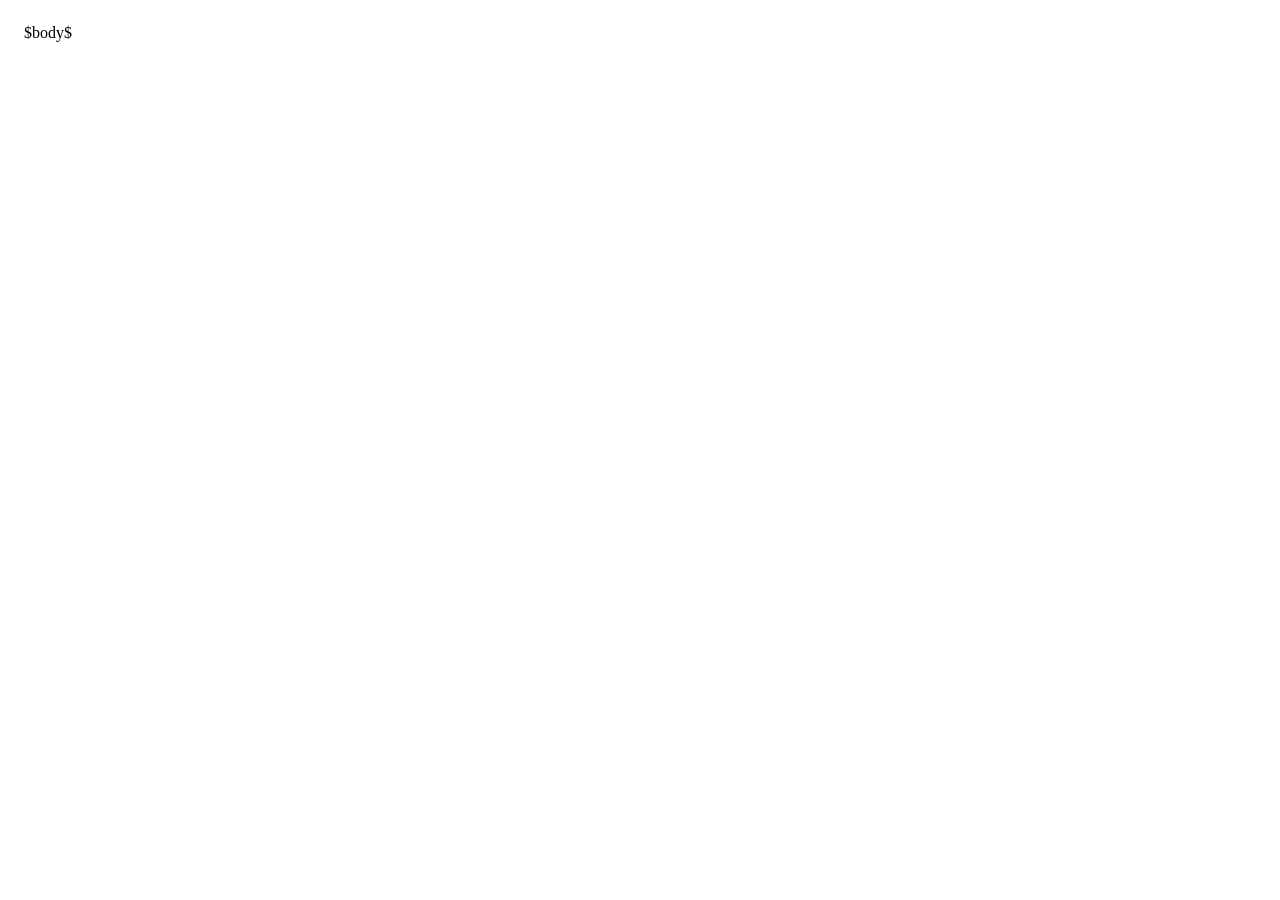
==== template.html @ 184437ca "New styles, compile script, etc" ====
<!doctype html>
<html lang="en">
  <head>
    <title>samcf.me</title>
    <meta name="viewport" content="width=device-width, initial-scale=1" />
    <meta name="author" content="Sam Ferrell" />
    <link rel="stylesheet" href="/normalize.css" />
    <style>
      body {
        font-family: Charter, "Bitstream Charter", "Sitka Text", Cambria, serif;
        font-size: 16px;
        margin: 24px;
      }

      main {
        max-width: 640px;
      }

      @scope (article) {
        h1 {
          font-size: 22px;
          font-weight: normal;
        }

        pre {
          overflow-x: hidden;
        }

        code {
          font-size: 12px;
        }
      }
    </style>
  </head>
  <body>
    <main>
      <article>$body$</article>
    </main>
  </body>
</html>
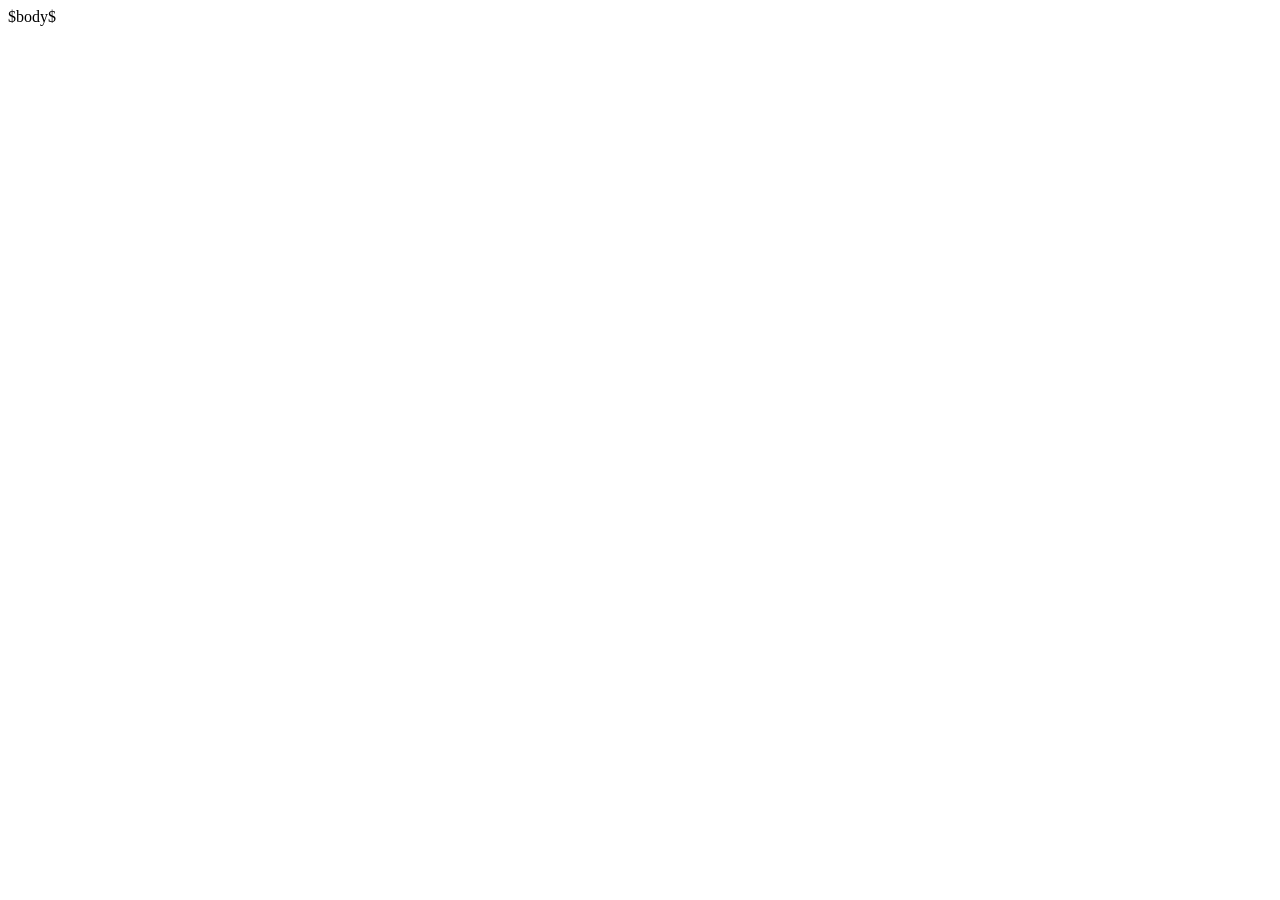
==== commit 0757610a: "Move styles to own files." ====
--- a/template.html
+++ b/template.html
@@ -1,36 +1,11 @@
 <!doctype html>
 <html lang="en">
   <head>
-    <title>samcf.me</title>
+    <title>$title$</title>
     <meta name="viewport" content="width=device-width, initial-scale=1" />
     <meta name="author" content="Sam Ferrell" />
     <link rel="stylesheet" href="/normalize.css" />
-    <style>
-      body {
-        font-family: Charter, "Bitstream Charter", "Sitka Text", Cambria, serif;
-        font-size: 16px;
-        margin: 24px;
-      }
-
-      main {
-        max-width: 640px;
-      }
-
-      @scope (article) {
-        h1 {
-          font-size: 22px;
-          font-weight: normal;
-        }
-
-        pre {
-          overflow-x: hidden;
-        }
-
-        code {
-          font-size: 12px;
-        }
-      }
-    </style>
+    <link rel="stylesheet" href="/styles.css" />
   </head>
   <body>
     <main>
